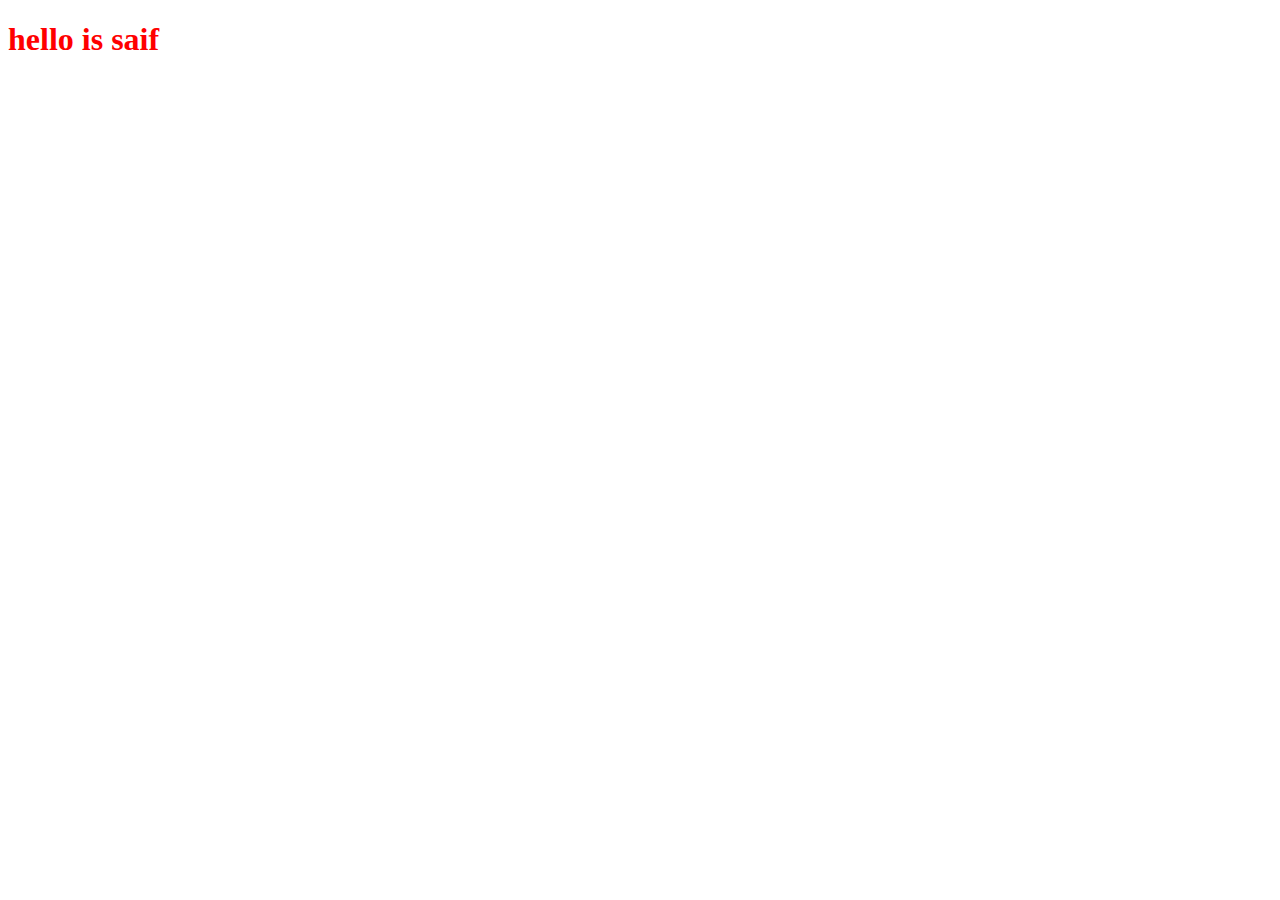
==== index.html @ e6b292c1 "creating hello message" ====
<!DOCTYPE html>
<html lang="en">
<head>
    <meta charset="UTF-8">
    <meta name="viewport" content="width=device-width, initial-scale=1.0">
    <title>Document</title>
    <link rel="stylesheet" href="style.css">
</head>
<body>
    <h1>hello is saif</h1>
    <script src="app.js"></script>
</body>
</html>
---- style.css ----
h1{
    color: red;
}
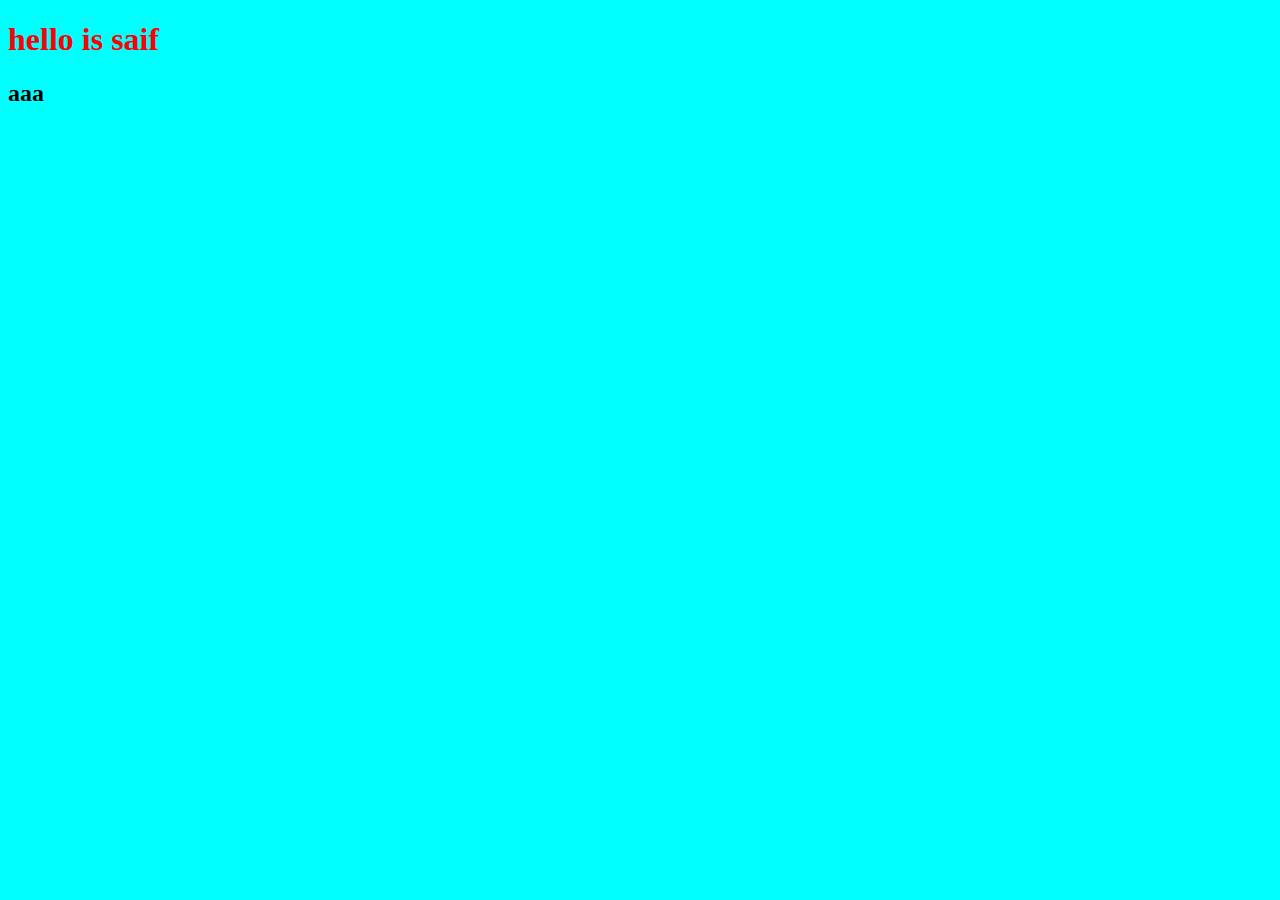
==== commit c8a64f21: "changing html" ====
--- a/index.html
+++ b/index.html
@@ -8,6 +8,7 @@
 </head>
 <body>
     <h1>hello is saif</h1>
+    <h2>aaa</h2>
     <script src="app.js"></script>
 </body>
 </html>--- a/style.css
+++ b/style.css
@@ -1,3 +1,6 @@
 h1{
     color: red;
+}
+body  {
+    background-color: aqua;
 }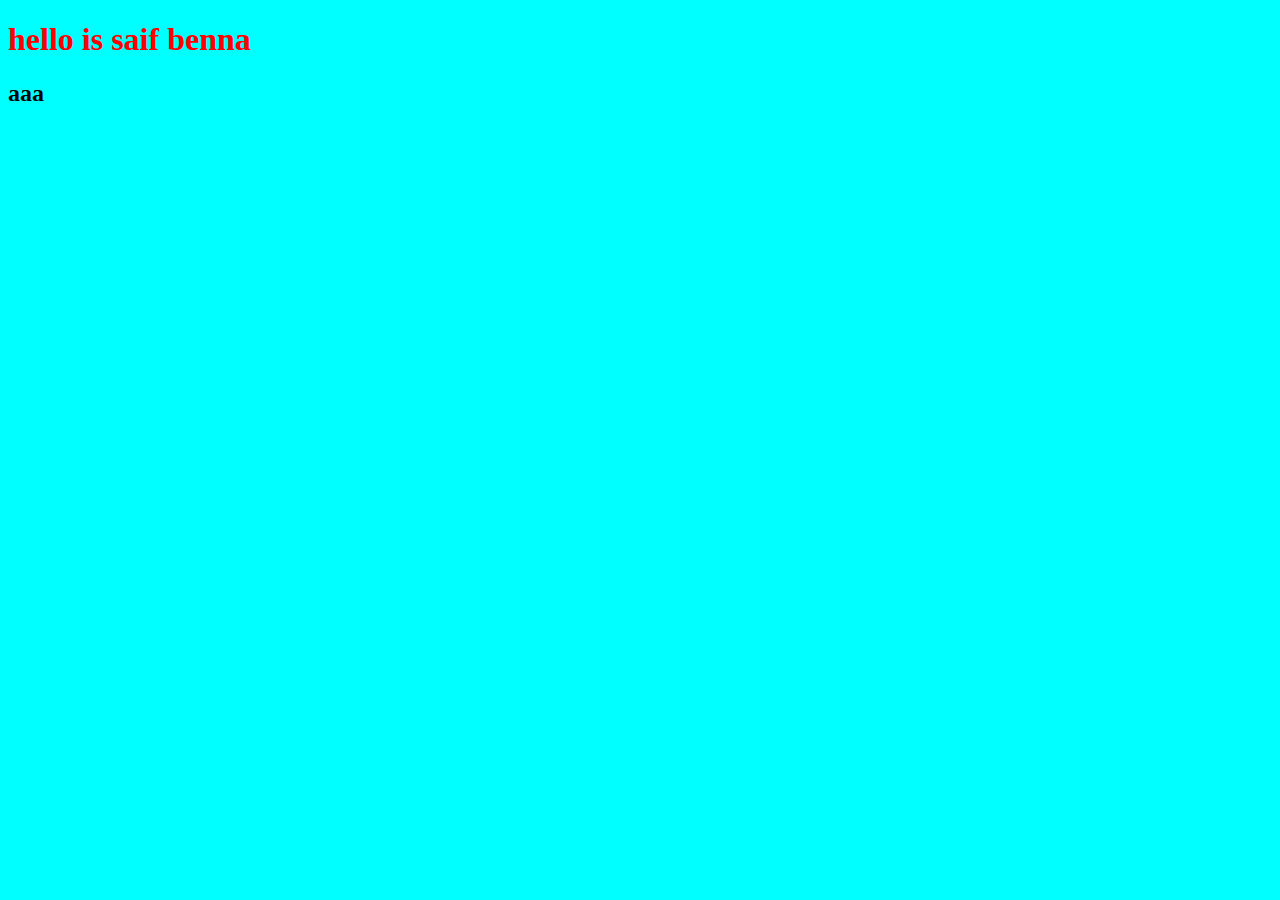
==== commit 5c4c2a1f: "changing html body" ====
--- a/index.html
+++ b/index.html
@@ -7,7 +7,7 @@
     <link rel="stylesheet" href="style.css">
 </head>
 <body>
-    <h1>hello is saif</h1>
+    <h1>hello is saif benna</h1>
     <h2>aaa</h2>
     <script src="app.js"></script>
 </body>
